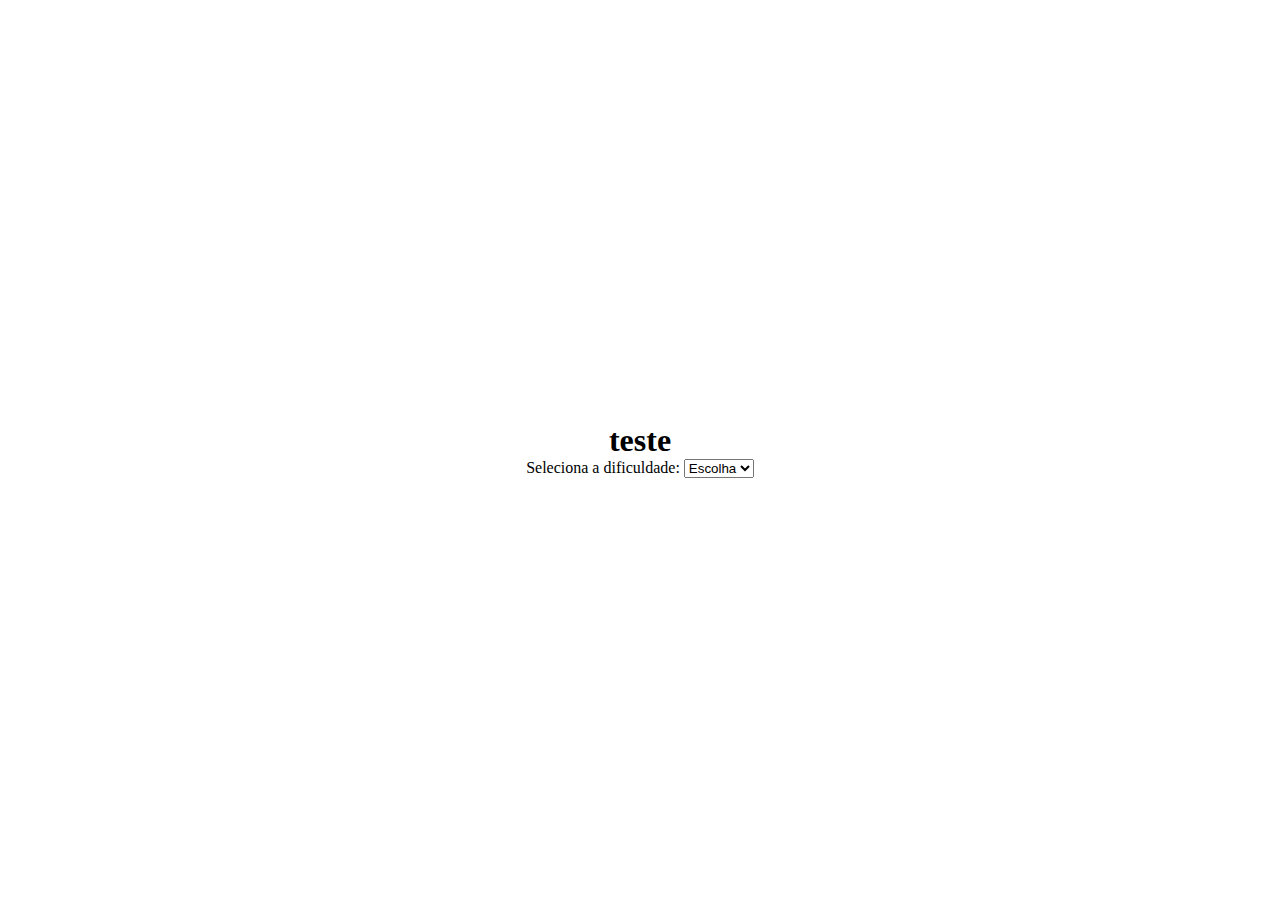
==== inicialpag.html @ 76d7f4a0 "dificuldades,tabela,seleção" ====
<!DOCTYPE html>
<html lang="en">
<head>
    <meta charset="UTF-8">
    <meta http-equiv="X-UA-Compatible" content="IE=edge">
    <meta name="viewport" content="width=device-width, initial-scale=1.0">
    <title>Document</title>
    <link rel="stylesheet" href="inicial.css">
</head>
<body>
    <h1>teste</h1>
      <div>
          <label for="selecao"> Seleciona a dificuldade: </label>
           <select id="selecao" onchange="mudar()">
                <option value="P">Escolha</option>
                <option value="F">Facíl</option>
                <option value="N">Normal</option>
                <option value="D">Difícil</option>
            </select>
        </div>

        <script src="inicial.js"></script>
</body>
</html>
---- inicial.css ----
*{
    box-sizing: border-box;
    margin: 0;
    padding: 0;
}

body{
    height: 100vh;
    width: 100%;
    display: flex;
    justify-content: center;
    align-items: center;
    flex-direction: column;
}
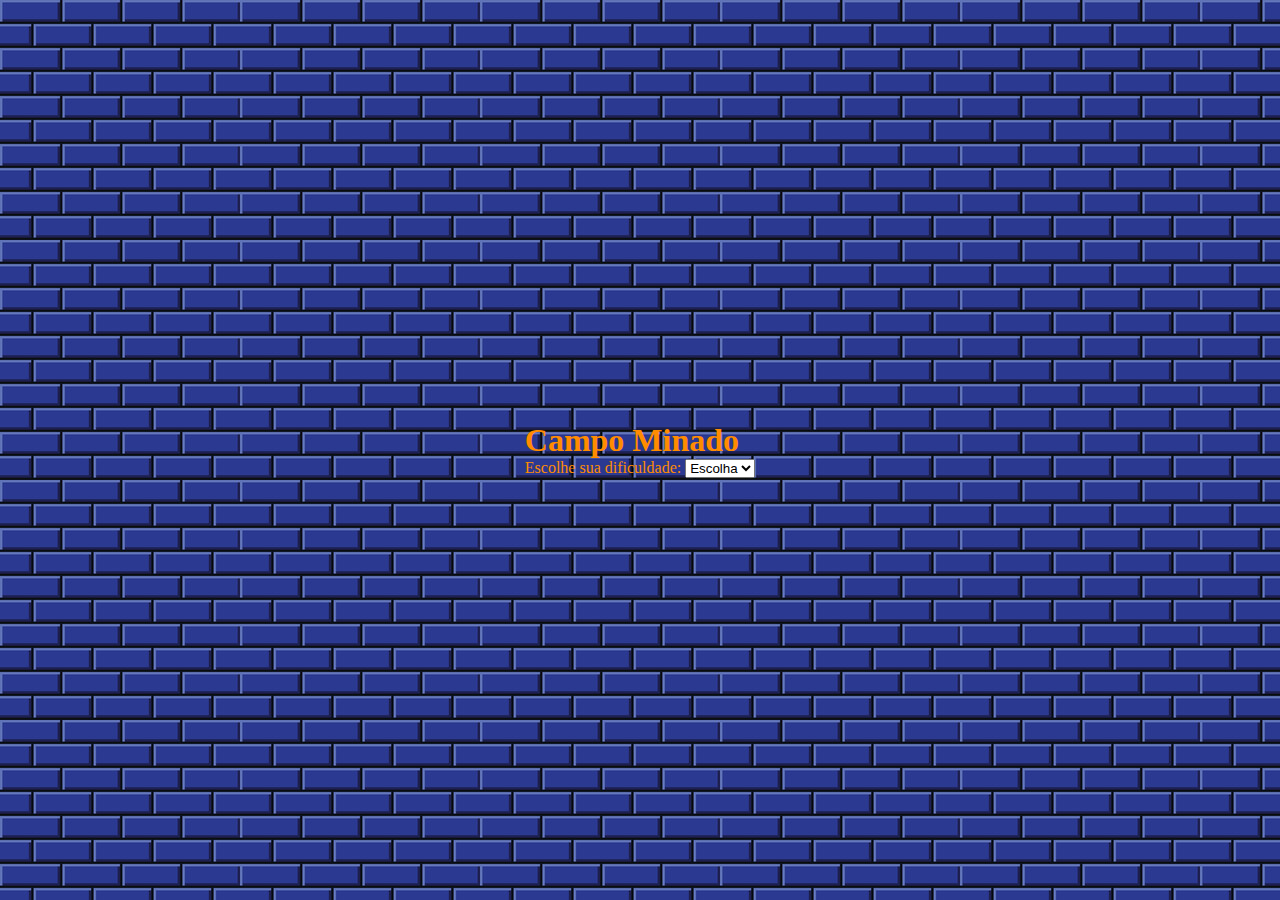
==== commit d0b466fc: "removendo bugs" ====
--- a/inicialpag.html
+++ b/inicialpag.html
@@ -1,5 +1,5 @@
 <!DOCTYPE html>
-<html lang="en">
+<html lang="pt-br">
 <head>
     <meta charset="UTF-8">
     <meta http-equiv="X-UA-Compatible" content="IE=edge">
@@ -8,10 +8,10 @@
     <link rel="stylesheet" href="inicial.css">
 </head>
 <body>
-    <h1>teste</h1>
-      <div>
-          <label for="selecao"> Seleciona a dificuldade: </label>
-           <select id="selecao" onchange="mudar()">
+      <div class="principal">
+            <h1>Campo Minado</h1>
+          <label for="selecao">Escolhe sua  dificuldade:</label>
+           <select id="selecao"  onchange="mudar()">
                 <option value="P">Escolha</option>
                 <option value="F">Facíl</option>
                 <option value="N">Normal</option>
--- a/inicial.css
+++ b/inicial.css
@@ -11,4 +11,6 @@
     justify-content: center;
     align-items: center;
     flex-direction: column;
-}+    background-image: url(img/papel2.jpg);
+    color: darkorange;
+}
